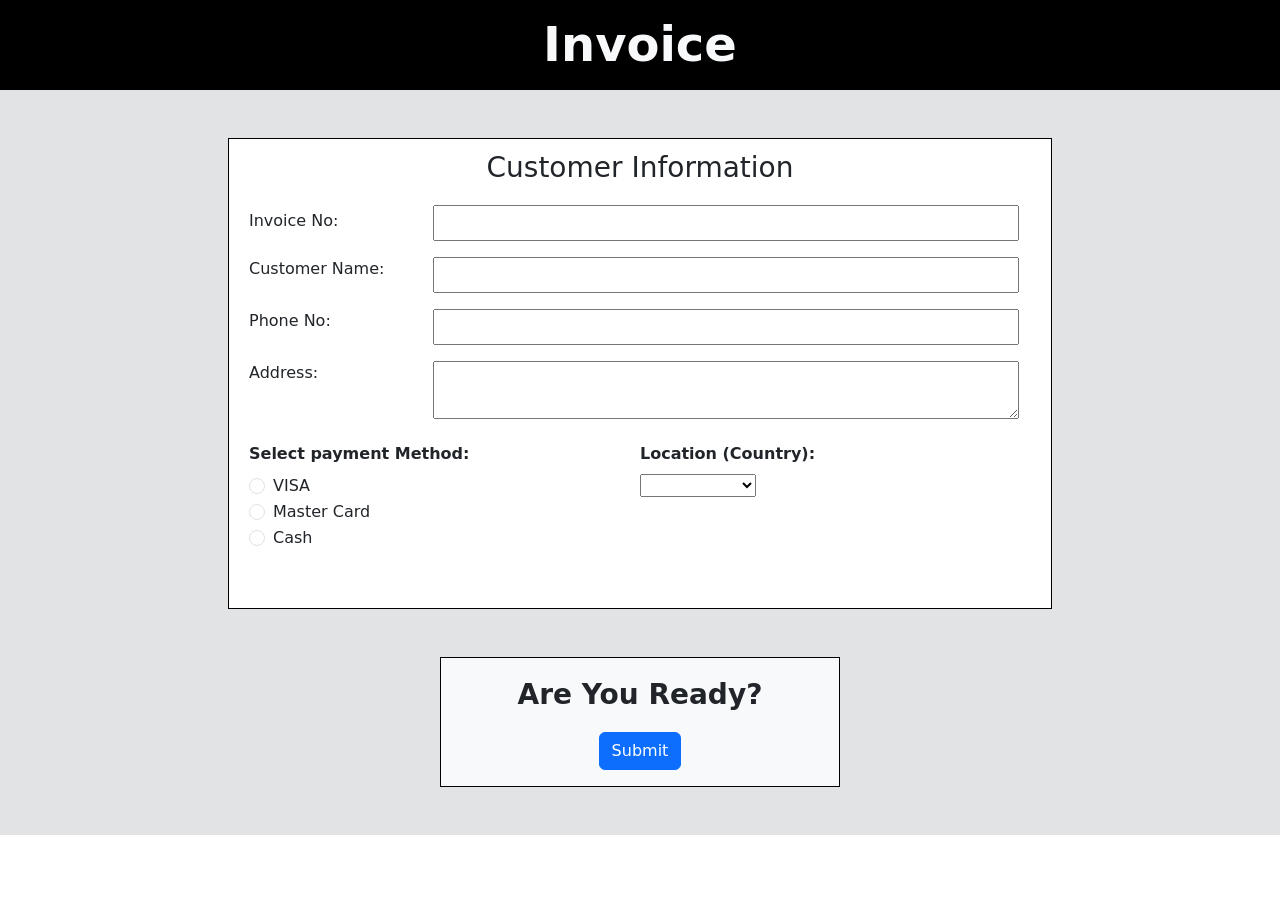
==== Cart_Page/index.html @ f96ed2fb "Add files via upload" ====
<!DOCTYPE html>
<html lang="en">

<head>
    <meta charset="UTF-8">
    <meta name="viewport" content="width=device-width, initial-scale=1.0">
    <title>Cart Page</title>

    <!-- Bootstrap CSS -->
    <link href="https://cdn.jsdelivr.net/npm/bootstrap@5.3.7/dist/css/bootstrap.min.css" rel="stylesheet">

    <!-- Bootstrap Icons -->
    <link rel="stylesheet" href="https://cdn.jsdelivr.net/npm/bootstrap-icons@1.11.3/font/bootstrap-icons.min.css">
    <link rel="stylesheet" href="style.css">
</head>

<body>

    <!-- header section -->
    <div class="container-fluid bg-black text-light display-5 d-flex justify-content-center fw-semibold py-3">
        Invoice
    </div>

    <!-- hero section -->
    <div class="container-fluid bg-secondary-subtle py-sm-5">

        <!-- form -->
        <form class="mx-auto mb-5" style="max-width: 800px;">
            <div class="row bg-white p-2" style="border: 1px solid #000;">
                <div class="col-12 text-center fs-3 mb-3">
                    Customer Information
                </div>
                <div class="row mb-3">
                    <label for="invoiceNo" class="col-sm-3" style="padding: 4px 12px;">
                        Invoice No:
                    </label>
                    <input type="number" id="invoiceNo" class="col-sm-9" style="padding: 4px 12px;">
                </div>
                <div class="row mb-3">
                    <label for="customerName" class="col-sm-3">
                        Customer Name:
                    </label>
                    <input type="text" id="customerName" class="col-sm-9" style="padding: 4px 12px;">
                </div>
                <div class="row mb-3">
                    <label for="phoneNo" class="col-sm-3">
                        Phone No:
                    </label>
                    <input type="tel" id="phoneNo" class="col-sm-9" style="padding: 4px 12px;">
                </div>
                <div class="row mb-3">
                    <label for="addressName" class="col-sm-3">
                        Address:
                    </label>
                    <div class="col-sm-9 p-0">
                        <textarea id="addressName" rows="2" class="w-100" style="padding: 4px 12px;"></textarea>
                    </div>
                </div>
                <div class="row">
                    <div class="col-sm-6 mb-5">
                        <span class="fw-semibold d-block pb-2">
                            Select payment Method:
                        </span>
                        <div class="form-check">
                            <input class="form-check-input" type="radio" name="paymentCheck" id="paymentVisa"
                                value="VISA">
                            <label class="form-check-label" for="paymentVisa">
                                VISA
                            </label>
                        </div>
                        <div class="form-check">
                            <input class="form-check-input" type="radio" name="paymentCheck" id="paymentMasterCard"
                                value="MasterCard">
                            <label class="form-check-label" for="paymentMasterCard">
                                Master Card
                            </label>
                        </div>
                        <div class="form-check">
                            <input class="form-check-input" type="radio" name="paymentCheck" id="paymentCash"
                                value="Cash">
                            <label class="form-check-label" for="paymentCash">
                                Cash
                            </label>
                        </div>
                    </div>
                    <div class="col-sm-6">
                        <span class="fw-semibold d-block pb-2">
                            Location (Country):
                        </span>
                        <select id="selectLocation">
                            <option disabled selected class="d-none"></option>
                            <option value="Bangladesh">Bangladesh</option>
                            <option value="Australia">Australia</option>
                            <option value="France">France</option>
                            <option value="Argentina">Argentina</option>
                            <option value="Spain">Spain</option>
                            <option value="England">England</option>
                        </select>
                    </div>
                </div>
            </div>
        </form>
        <!-- submit section -->
        <div class="mx-auto bg-light" style="max-width: 400px; border: 1px solid #000">
            <div class="fs-3 d-flex justify-content-center fw-semibold py-3">
                Are You Ready?
            </div>
            <div class="d-flex justify-content-center pb-3">
                <input class="btn btn-primary" type="submit" value="Submit" id="submitBtn">
            </div>
        </div>
    </div>

    <!-- customer information display section -->
    <div id="customerDisplayContainer" class="container py-5" style="display: none;">
        <div id="customerInformation" class="col-12 col-sm-6"
            style="border: 2px solid #000; padding: 20px; background-color: white;">
        </div>
    </div>

    <!-- Bootstrap JavaScript Bundle (includes Popper) -->
    <script src="https://cdn.jsdelivr.net/npm/bootstrap@5.3.7/dist/js/bootstrap.bundle.min.js"></script>
    <!-- JavaScript link -->
    <script src="script.js"></script>
</body>

</html>
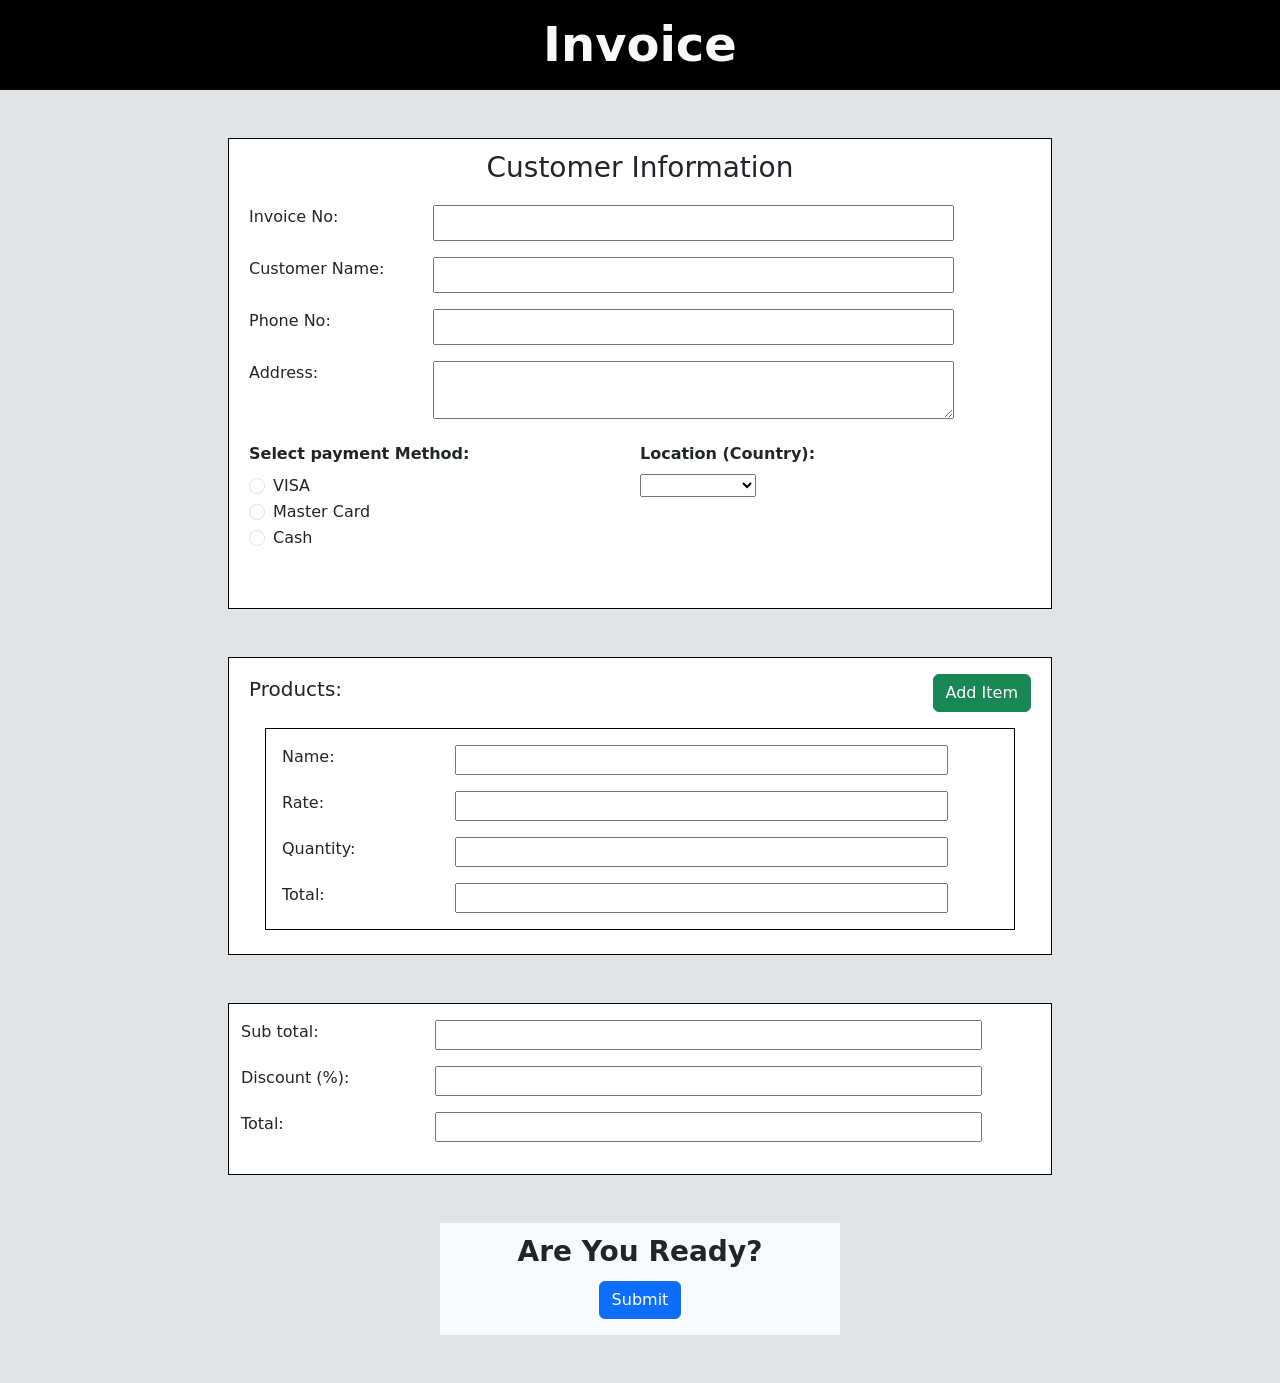
==== commit 9be07119: "TODO: Total value update on input, Product table display." ====
--- a/Cart_Page/index.html
+++ b/Cart_Page/index.html
@@ -24,36 +24,36 @@
     <!-- hero section -->
     <div class="container-fluid bg-secondary-subtle py-sm-5">
 
-        <!-- form -->
-        <form class="mx-auto mb-5" style="max-width: 800px;">
-            <div class="row bg-white p-2" style="border: 1px solid #000;">
+        <!-- Customer Information -->
+        <div class="mx-auto mb-5 section-width">
+            <form class="row bg-white p-2 black-border">
                 <div class="col-12 text-center fs-3 mb-3">
                     Customer Information
                 </div>
                 <div class="row mb-3">
-                    <label for="invoiceNo" class="col-sm-3" style="padding: 4px 12px;">
+                    <label for="invoiceNo" class="col-sm-3">
                         Invoice No:
                     </label>
-                    <input type="number" id="invoiceNo" class="col-sm-9" style="padding: 4px 12px;">
+                    <input type="number" id="invoiceNo" class="col-sm-8 form-input">
                 </div>
                 <div class="row mb-3">
                     <label for="customerName" class="col-sm-3">
                         Customer Name:
                     </label>
-                    <input type="text" id="customerName" class="col-sm-9" style="padding: 4px 12px;">
+                    <input type="text" id="customerName" class="col-sm-8 form-input">
                 </div>
                 <div class="row mb-3">
                     <label for="phoneNo" class="col-sm-3">
                         Phone No:
                     </label>
-                    <input type="tel" id="phoneNo" class="col-sm-9" style="padding: 4px 12px;">
+                    <input type="tel" id="phoneNo" class="col-sm-8 form-input">
                 </div>
                 <div class="row mb-3">
                     <label for="addressName" class="col-sm-3">
                         Address:
                     </label>
-                    <div class="col-sm-9 p-0">
-                        <textarea id="addressName" rows="2" class="w-100" style="padding: 4px 12px;"></textarea>
+                    <div class="col-sm-8 p-0">
+                        <textarea id="addressName" rows="2" class="w-100 form-input"></textarea>
                     </div>
                 </div>
                 <div class="row">
@@ -98,11 +98,92 @@
                         </select>
                     </div>
                 </div>
-            </div>
-        </form>
+            </form>
+        </div>
+
+
+        <!-- Product Cart -->
+        <div class="mx-auto mb-5 section-width">
+            <form class="row bg-white p-2 black-border">
+                <div class="d-flex pt-2">
+                    <div class="fs-5">
+                        Products:
+                    </div>
+                    <div class="ms-auto">
+                        <button id="addItemBtn" type="button" class="btn btn-success">
+                            Add Item
+                        </button>
+                    </div>
+                </div>
+
+                <div id="productContainer">
+                    <!-- product item -->
+                    <div class="product-item m-3 black-border">
+                        <div class="d-flex p-2">
+                            <div class="ms-auto">
+                                <button class="btn btn-danger d-none">
+                                    <i class="bi bi-x fs-6"></i>
+                                </button>
+                            </div>
+                        </div>
+                        <div class="row mb-3 px-3">
+                            <label class="col-sm-3">
+                                Name:
+                            </label>
+                            <input type="Text" class="col-sm-8 product-name">
+                        </div>
+                        <div class="row mb-3 px-3">
+                            <label class="col-sm-3">
+                                Rate:
+                            </label>
+                            <input type="number" class="col-sm-8 product-rate">
+                        </div>
+                        <div class="row mb-3 px-3">
+                            <label class="col-sm-3">
+                                Quantity:
+                            </label>
+                            <input type="number" class="col-sm-8 product-quantity">
+                        </div>
+                        <div class="row mb-3 px-3">
+                            <label class="col-sm-3">
+                                Total:
+                            </label>
+                            <input readonly class="col-sm-8 product-total">
+                        </div>
+                    </div>
+                </div>
+            </form>
+        </div>
+
+        <!-- invoice -->
+        <div class="mx-auto mb-5 section-width">
+            <form class="row bg-white black-border">
+                <div class="invoice-item py-3">
+                    <div class="row mb-3">
+                        <label class="col-sm-3">
+                            Sub total:
+                        </label>
+                        <input readonly class="col-sm-8 invoice-sub-total">
+                    </div>
+                    <div class="row mb-3">
+                        <label class="col-sm-3">
+                            Discount (%):
+                        </label>
+                        <input type="number" id="discountPercentage" class="col-sm-8">
+                    </div>
+                    <div class="row mb-3">
+                        <label class="col-sm-3">
+                            Total:
+                        </label>
+                        <input readonly class="col-sm-8">
+                    </div>
+                </div>
+            </form>
+        </div>
+
         <!-- submit section -->
-        <div class="mx-auto bg-light" style="max-width: 400px; border: 1px solid #000">
-            <div class="fs-3 d-flex justify-content-center fw-semibold py-3">
+        <div class="mx-auto bg-light submit-width">
+            <div class="fs-3 d-flex justify-content-center fw-semibold py-2">
                 Are You Ready?
             </div>
             <div class="d-flex justify-content-center pb-3">
@@ -111,10 +192,11 @@
         </div>
     </div>
 
-    <!-- customer information display section -->
-    <div id="customerDisplayContainer" class="container py-5" style="display: none;">
-        <div id="customerInformation" class="col-12 col-sm-6"
-            style="border: 2px solid #000; padding: 20px; background-color: white;">
+    <!-- customer & invoice information display section -->
+    <div id="DisplayContainer" class="container py-5 d-none">
+        <div class="row">
+            <div id="customerInformation" class="col-12 col-sm-6 p-5 black-border bg-white"></div>
+            <div id="invoiceInformation" class="col-12 col-sm-6 p-5 black-border bg-white"></div>
         </div>
     </div>
 
--- a/Cart_Page/style.css
+++ b/Cart_Page/style.css
@@ -0,0 +1,32 @@
+/* Main Sections */
+.section-width {
+    max-width: 800px;
+}
+
+.submit-width {
+    max-width: 400px;
+}
+
+/* Borders */
+.black-border {
+    border: 1px solid #000;
+}
+
+.black-border-thick {
+    border: 2px solid #000;
+}
+
+/* Form Inputs */
+.form-input {
+    padding: 4px 12px;
+}
+
+.text-area {
+    width: 100%;
+    padding: 4px 12px;
+}
+
+/* Hide Display Initially */
+.display-hidden {
+    display: none;
+}
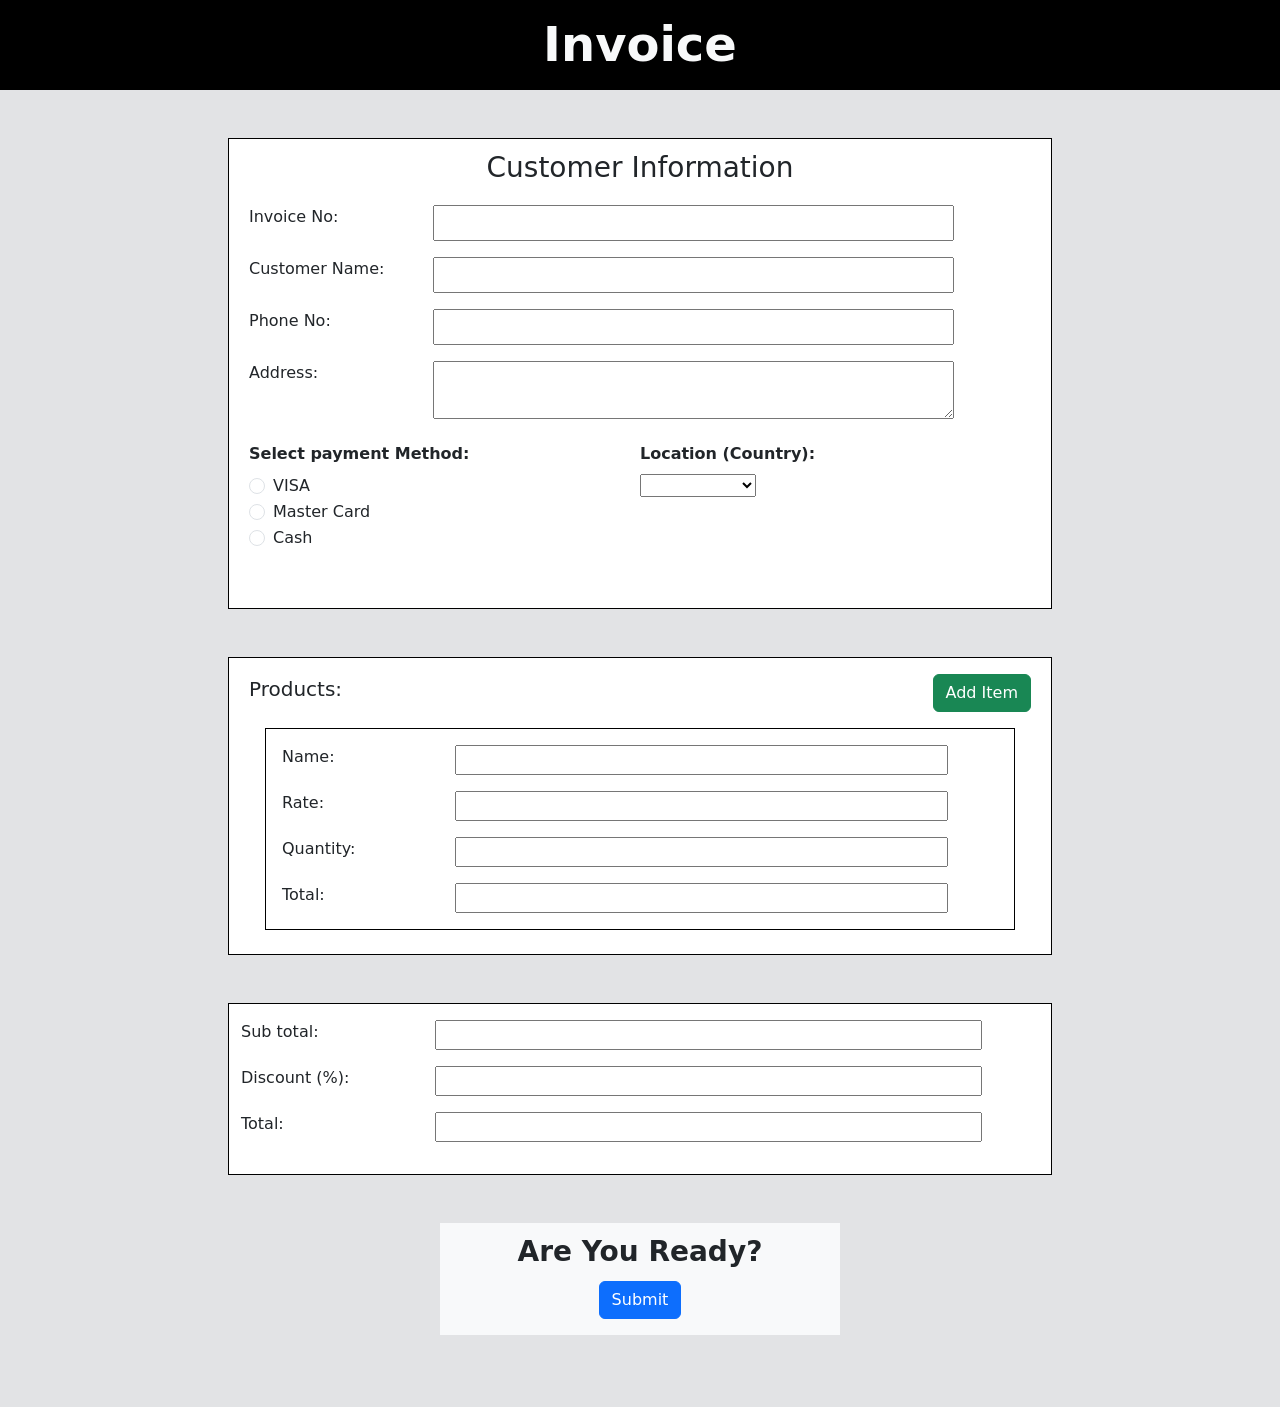
==== commit 6578b37b: "No issues found. Bugs fixed." ====
--- a/Cart_Page/index.html
+++ b/Cart_Page/index.html
@@ -30,6 +30,8 @@
                 <div class="col-12 text-center fs-3 mb-3">
                     Customer Information
                 </div>
+
+                <!-- customer information rows -->
                 <div class="row mb-3">
                     <label for="invoiceNo" class="col-sm-3">
                         Invoice No:
@@ -56,6 +58,8 @@
                         <textarea id="addressName" rows="2" class="w-100 form-input"></textarea>
                     </div>
                 </div>
+
+                <!-- payment method -->
                 <div class="row">
                     <div class="col-sm-6 mb-5">
                         <span class="fw-semibold d-block pb-2">
@@ -83,12 +87,14 @@
                             </label>
                         </div>
                     </div>
+
+                    <!-- Location -->
                     <div class="col-sm-6">
                         <span class="fw-semibold d-block pb-2">
                             Location (Country):
                         </span>
                         <select id="selectLocation">
-                            <option disabled selected class="d-none"></option>
+                            <option disabled selected class="display-hidden"></option>
                             <option value="Bangladesh">Bangladesh</option>
                             <option value="Australia">Australia</option>
                             <option value="France">France</option>
@@ -102,9 +108,11 @@
         </div>
 
 
-        <!-- Product Cart -->
+        <!-- Product section -->
         <div class="mx-auto mb-5 section-width">
             <form class="row bg-white p-2 black-border">
+
+                <!-- product header -->
                 <div class="d-flex pt-2">
                     <div class="fs-5">
                         Products:
@@ -116,12 +124,14 @@
                     </div>
                 </div>
 
+                <!-- product item cart -->
                 <div id="productContainer">
+
                     <!-- product item -->
                     <div class="product-item m-3 black-border">
                         <div class="d-flex p-2">
                             <div class="ms-auto">
-                                <button class="btn btn-danger d-none">
+                                <button class="btn btn-danger display-hidden">
                                     <i class="bi bi-x fs-6"></i>
                                 </button>
                             </div>
@@ -155,10 +165,12 @@
             </form>
         </div>
 
-        <!-- invoice -->
+        <!-- invoice section -->
         <div class="mx-auto mb-5 section-width">
             <form class="row bg-white black-border">
                 <div class="invoice-item py-3">
+
+                    <!-- invoice rows -->
                     <div class="row mb-3">
                         <label class="col-sm-3">
                             Sub total:
@@ -175,14 +187,14 @@
                         <label class="col-sm-3">
                             Total:
                         </label>
-                        <input readonly class="col-sm-8">
+                        <input readonly class="col-sm-8 invoice-total">
                     </div>
                 </div>
             </form>
         </div>
 
         <!-- submit section -->
-        <div class="mx-auto bg-light submit-width">
+        <div class="mx-auto bg-light submit-width mb-4">
             <div class="fs-3 d-flex justify-content-center fw-semibold py-2">
                 Are You Ready?
             </div>
@@ -193,10 +205,31 @@
     </div>
 
     <!-- customer & invoice information display section -->
-    <div id="DisplayContainer" class="container py-5 d-none">
+    <div id="DisplayContainer" class="container py-5 display-hidden">
         <div class="row">
-            <div id="customerInformation" class="col-12 col-sm-6 p-5 black-border bg-white"></div>
-            <div id="invoiceInformation" class="col-12 col-sm-6 p-5 black-border bg-white"></div>
+            <div id="customerInformation" class="col-12 col-sm-6 p-5 black-border bg-white">
+            </div>
+            <div id="invoiceInformation" class="col-12 col-sm-6 p-5 black-border bg-white">
+            </div>
+        </div>
+
+        <!-- product details table section-->
+        <div class="row mt-4">
+            <div class="col-12 p-3 black-border bg-white">
+                <div class="fs-3 fw-semibold mb-4 text-center">
+                    Product Details
+                </div>
+                <table id="productTable" class="table table-bordered text-center">
+                    <tr>
+                        <th>Name</th>
+                        <th>Rate</th>
+                        <th>Quantity</th>
+                        <th>Total</th>
+                    </tr>
+                    <tbody id="productTableBody">
+                    </tbody>
+                </table>
+            </div>
         </div>
     </div>
 
